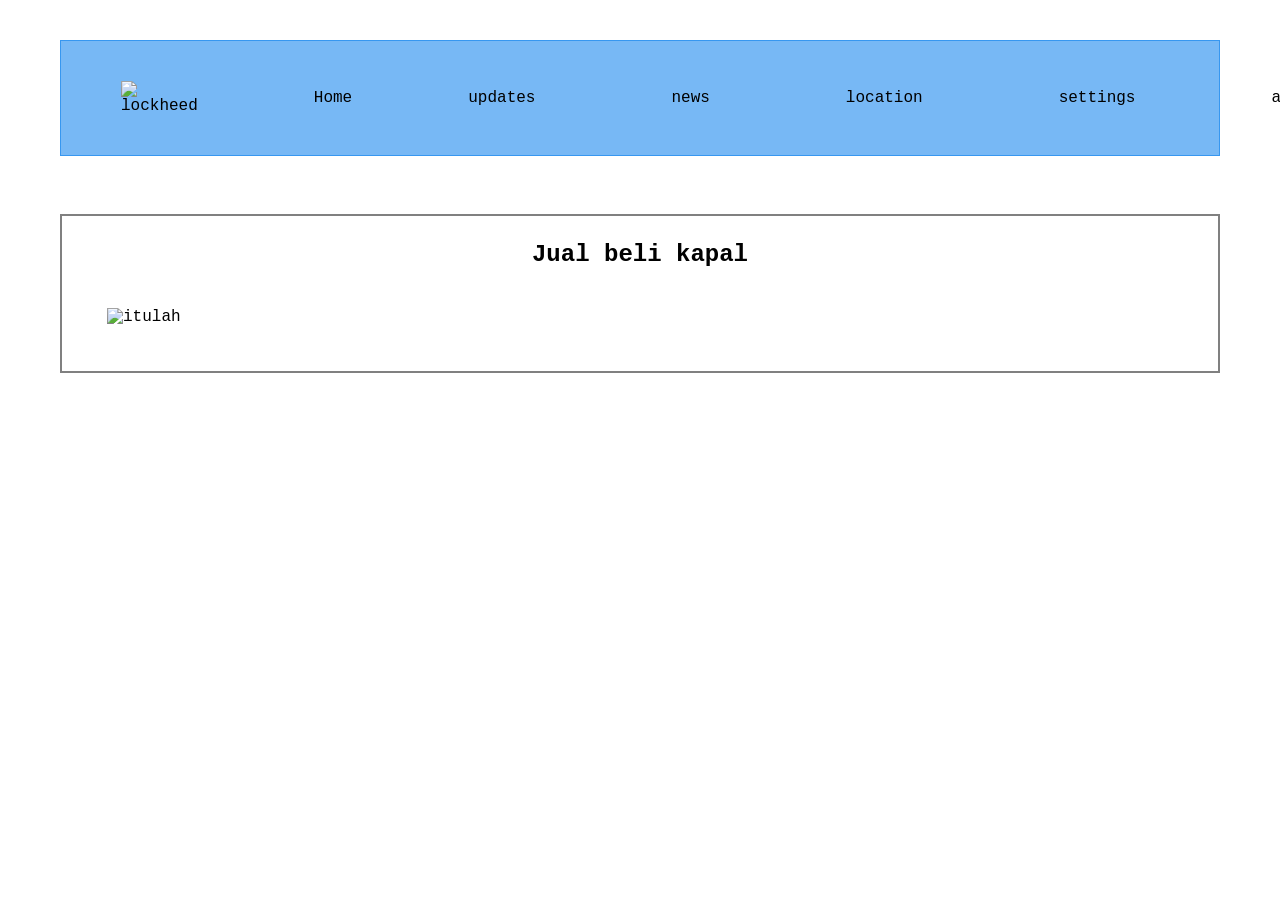
==== jobsheet_3/index.html @ e43d55fa "Saya sudah menyelesaikan bagian hero sebagian" ====
<!DOCTYPE html>
<html lang="en">
<head>
    <meta charset="UTF-8">
    <meta name="viewport" content="width=device-width, initial-scale=1.0">
    <link rel="stylesheet" href="style.css">
    <title>Jobsheet 3 bruu</title>
</head>
<body>
    
    <nav class="navbar">
        <div>
            <img class="logo" src="https://thumb.wikimedia.org/wikipedia/commons/thumb/4/44/Lockheed_Martin_logo_%282011%E2%80%932022%29.svg/3840px-Lockheed_Martin_logo_%282011%E2%80%932022%29.svg.png?utm_source=id.wikipedia.org&utm_campaign=index&utm_content=thumbnail" alt="lockheed">
        </div>
        <ul>Home</ul>
        <ul><p>updates</p></ul>
        <ul><p>news</p></ul>
        <ul><p>location</p></ul>
        <ul><p>settings</p></ul>
        <ul><p>about</p></ul>

    </nav>
    <br>
    <section class="hero">
        <div class="text">
            <h1>Jual beli kapal</h1>
        </div>
        <div class="heroimage">
            <img src="https://encrypted-tbn0.gstatic.com/images?q=tbn:ANd9GcS6DyTQ17bwusi59lH6zlfTObW5gd0iGBST9YU1f1xlGA&s=10" alt="itulah">
        </div>
        
    </section>
</body>
</html>
---- jobsheet_3/style.css ----
* {
    margin: 20px;
    padding: 10;
    box-sizing: border-box;
}

body {
    font-family: 'Courier New', Courier, monospace;
}
.navbar {
    display: flex;
    border: 1px solid rgba(0, 122, 236, 0.534);
    justify-content: space-between;
    align-items: center;
    gap: 16px;
    padding-right: 30px;
    background-color: rgba(0, 122, 236, 0.534);
    font-family: ;
}
.logo {
    width: 250px;
    padding-left: 20px;
}

.hero {
    padding: 5px;
    border: 2px solid gray;
}

.text {
    text-align: center;
}
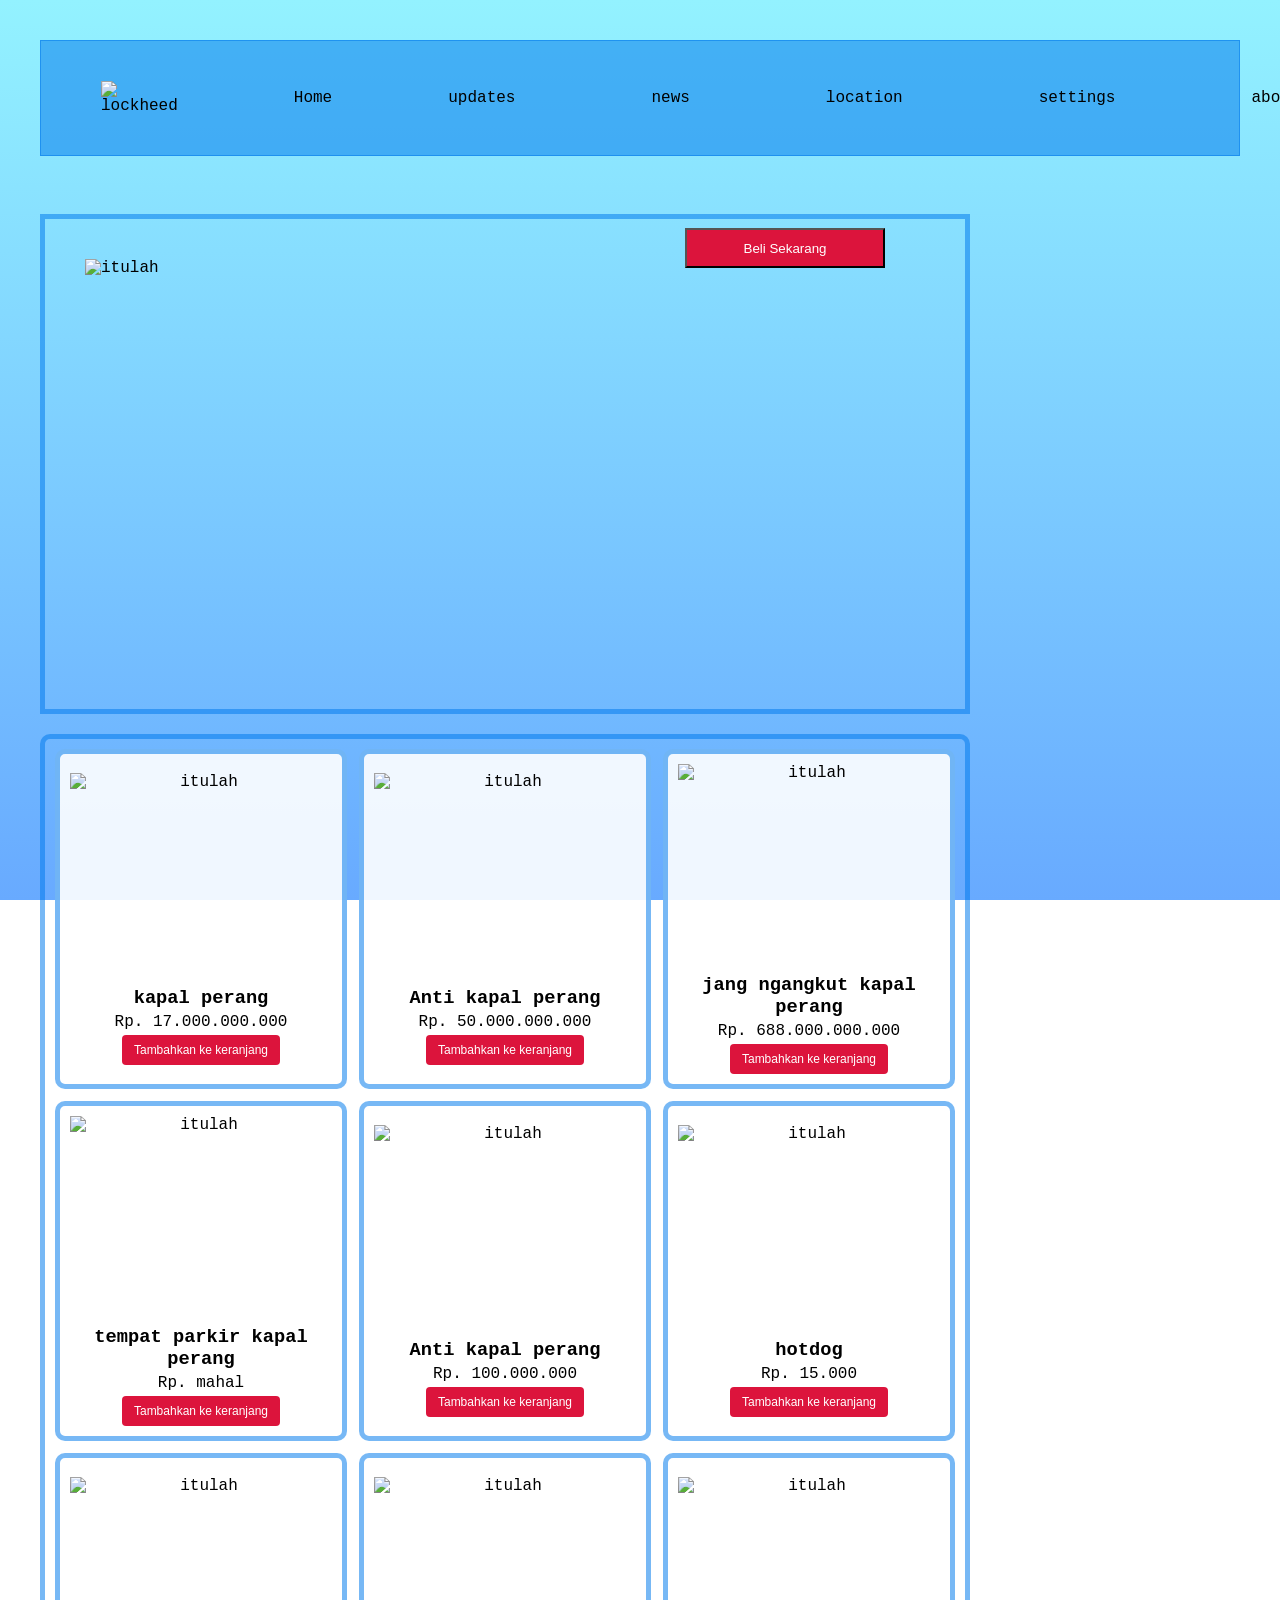
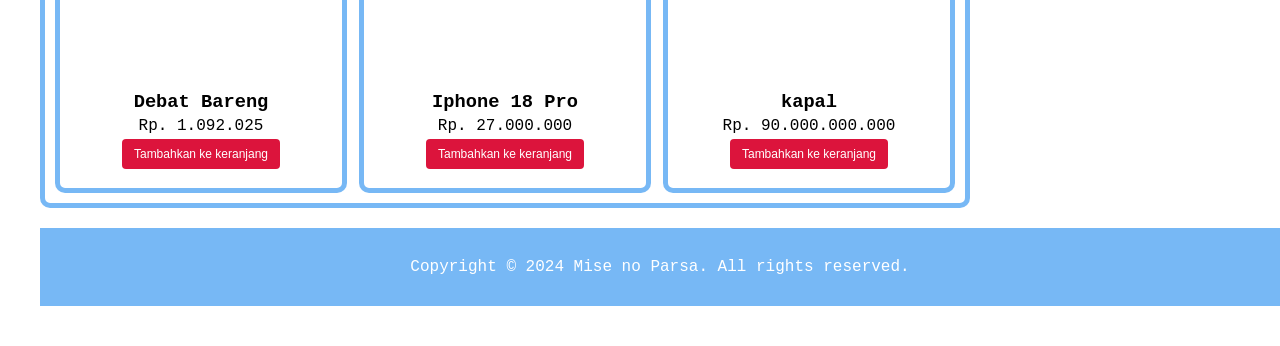
==== commit 05ef2fd4: "saya sudah menyelesaikan sampai footer." ====
--- a/jobsheet_3/index.html
+++ b/jobsheet_3/index.html
@@ -21,14 +21,74 @@
 
     </nav>
     <br>
-    <section class="hero">
-        <div class="text">
-            <h1>Jual beli kapal</h1>
-        </div>
+    <div class="hero">
         <div class="heroimage">
             <img src="https://encrypted-tbn0.gstatic.com/images?q=tbn:ANd9GcS6DyTQ17bwusi59lH6zlfTObW5gd0iGBST9YU1f1xlGA&s=10" alt="itulah">
         </div>
-        
-    </section>
+        <div class="text">
+            <h1>Jual beli kapal</h1>
+            <h3>Jual beli kapal perang asli china dari made in china america asli no scam</h3>
+            <button class="btn">Beli Sekarang</button>
+        </div>
+    </div>
+    <div class="produk">
+        <div class="card">
+            <img src="https://encrypted-tbn0.gstatic.com/images?q=tbn:ANd9GcS6DyTQ17bwusi59lH6zlfTObW5gd0iGBST9YU1f1xlGA&s=10" alt="itulah">
+            <h3>kapal perang</h3>
+            <p>Rp. 17.000.000.000</p>
+            <button type="button">Tambahkan ke keranjang</button>
+        </div>
+        <div class="card">
+            <img src="https://encrypted-tbn0.gstatic.com/images?q=tbn:ANd9GcSdEvoXCTvQZoqgF2jvxJ5PAyHdERCoZJg_Tx5WSarzqFKPN6ai_NsVt7SA&s=10" alt="itulah">
+            <h3>Anti kapal perang</h3>
+            <p>Rp. 50.000.000.000</p>
+            <button type="button">Tambahkan ke keranjang</button>
+        </div>
+        <div class="card">
+            <img src="https://encrypted-tbn0.gstatic.com/images?q=tbn:ANd9GcQdM0-WAdc3-iFostcoxaWTLMLBiL7C2_rYcCdTmRFjRbeKg_V0q4ZVugHF&s=10" alt="itulah">
+            <h3>jang ngangkut kapal perang</h3>
+            <p>Rp. 688.000.000.000</p>
+            <button type="button">Tambahkan ke keranjang</button>
+        </div>
+        <div class="card">
+            <img src="https://i.redd.it/iqs9j43klaff1.jpg" alt="itulah">
+            <h3>tempat parkir kapal perang</h3>
+            <p>Rp. mahal</p>
+            <button type="button">Tambahkan ke keranjang</button>
+        </div>
+        <div class="card">
+            <img src="https://encrypted-tbn0.gstatic.com/images?q=tbn:ANd9GcSbR00DcPAe-n2yoMRiMXBTewCSP-y6ulGFyXGb8a9_Ardd7PXAt5v4_cSl&s=10" alt="itulah">
+            <h3>Anti kapal perang</h3>
+            <p>Rp. 100.000.000</p>
+            <button type="button">Tambahkan ke keranjang</button>
+        </div>
+        <div class="card">
+            <img src="https://encrypted-tbn0.gstatic.com/images?q=tbn:ANd9GcQriu-NbF5X83s5NUIKRPadvVw6x5eskZFozUghfcY_Aw&s=10" alt="itulah">
+            <h3>hotdog</h3>
+            <p>Rp. 15.000</p>
+            <button type="button">Tambahkan ke keranjang</button>
+        </div>
+        <div class="card">
+            <img src="https://encrypted-tbn0.gstatic.com/images?q=tbn:ANd9GcRKN1Zv-Ps_s22q5R-i69-T5tT7kZkbqedo6Mfrv5fQZQ&s=10" alt="itulah">
+            <h3>Debat Bareng</h3>
+            <p>Rp. 1.092.025</p>
+            <button type="button">Tambahkan ke keranjang</button>
+        </div>
+        <div class="card">
+            <img src="https://images.macrumors.com/t/eVxV9_YlUoSLrEN0-qRirlYcp3s=/1600x0/article-new/2026/04/Four-iPhone-18-Pro-Colors-Mock-Feature.jpg" alt="itulah">
+            <h3>Iphone 18 Pro</h3>
+            <p>Rp. 27.000.000</p>
+            <button type="button">Tambahkan ke keranjang</button>
+        </div>
+        <div class="card">
+            <img src="https://encrypted-tbn0.gstatic.com/images?q=tbn:ANd9GcT0rcM0-pIiOo7RprHZfRdqKt15LRj-GtgAknmJlIz9Ww&s=10" alt="itulah">
+            <h3>kapal</h3>
+            <p>Rp. 90.000.000.000</p>
+            <button type="button">Tambahkan ke keranjang</button>
+        </div>
+    </div>
+    <div class="footer">
+        <p>Copyright &copy; 2024 Mise no Parsa. All rights reserved.</p>
+    </div>
 </body>
 </html>
--- a/jobsheet_3/style.css
+++ b/jobsheet_3/style.css
@@ -6,6 +6,10 @@
 
 body {
     font-family: 'Courier New', Courier, monospace;
+    margin: 0;
+    min-height: 100vh;
+    background: linear-gradient(to bottom, #93f2ff, #68aaff) fixed;
+    background-size: cover;
 }
 .navbar {
     display: flex;
@@ -23,10 +27,85 @@
 }
 
 .hero {
-    padding: 5px;
-    border: 2px solid gray;
+    border: 5px solid rgba(0, 122, 236, 0.534);
+    height: 500px;
+    width: 75%;
 }
 
 .text {
+    width: 500px;
+    position: relative;
+    left: 600px;
+    bottom: 420px;
+}
+
+.btn {
+    color: white;
+    position: relative;
+    top: 190px;
+    background-color: crimson;
+    width: 200px;
+    height: 40px;
     text-align: center;
+    font-family: 'Arial Black', sans-serif;
+}
+
+.card {
+    border: 5px solid rgba(0, 122, 236, 0.534);
+    border-radius: 10px;
+    padding: 10px;
+    height: 340px;
+    display: flex;
+    flex-direction: column;
+    justify-content: center;
+    align-items: center;
+    gap: 4px;
+    margin: 0;
+    min-width: 0;
+    background-color: rgba(255, 255, 255, 0.9);
+    text-align: center;
+}
+
+.produk {
+    border: 5px solid rgba(0, 122, 236, 0.534);
+    border-radius: 10px;
+    width: 75%;
+    margin: 12px 20px;
+    display: grid;
+    grid-template-columns: repeat(3, minmax(0, 1fr));
+    gap: 12px;
+    padding: 10px;
+}
+
+.card img {
+    width: 100%;
+    height: 210px;
+    object-fit: contain;
+    margin: 0;
+}
+
+.card h3,
+.card p {
+    margin: 0;
+}
+
+.card button {
+    background-color: crimson;
+    color: white;
+    margin: 0;
+    padding: 8px 12px;
+    font-size: 12px;
+    border: none;
+    border-radius: 4px;
+    cursor: pointer;
+}
+
+.footer {
+    background-color: rgba(0, 122, 236, 0.534);
+    color: white;
+    text-align: center;
+    padding: 10px;
+    position: relative;
+    bottom: 0;
+    width: 100%;
 }
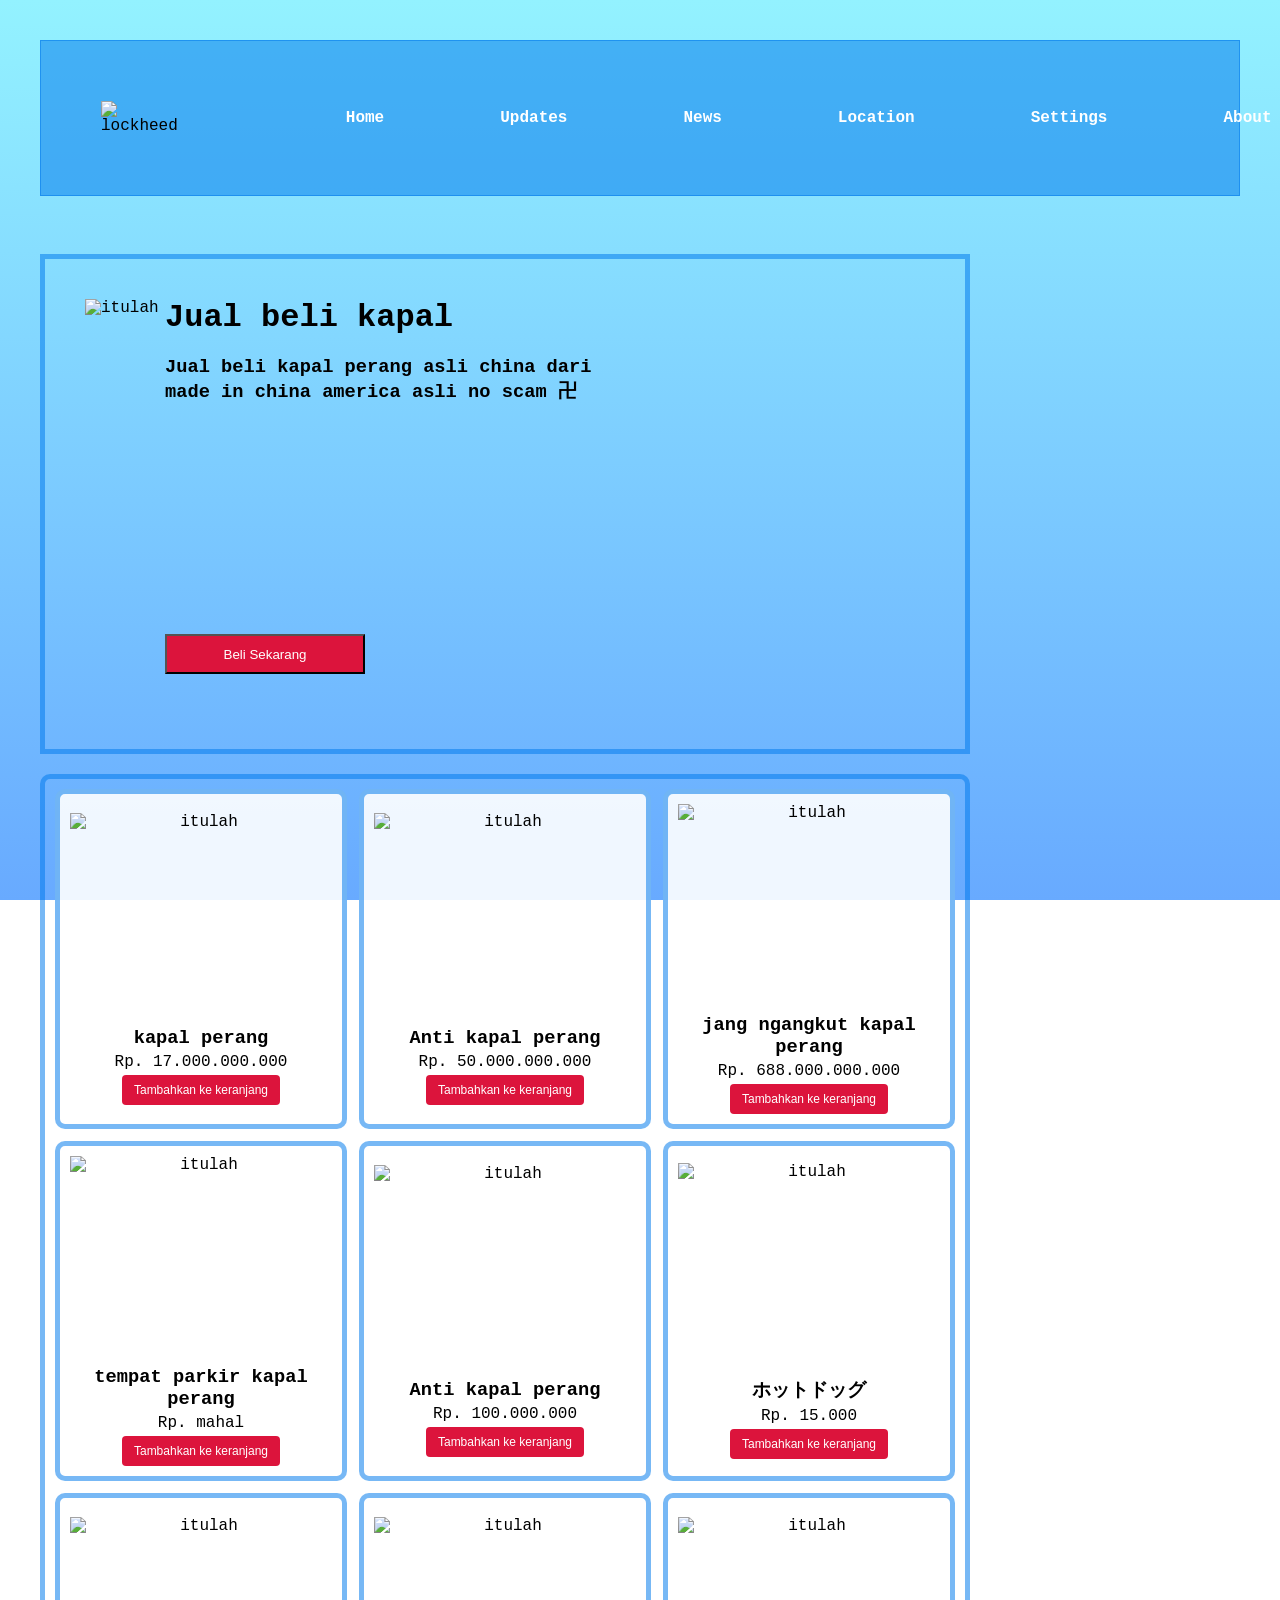
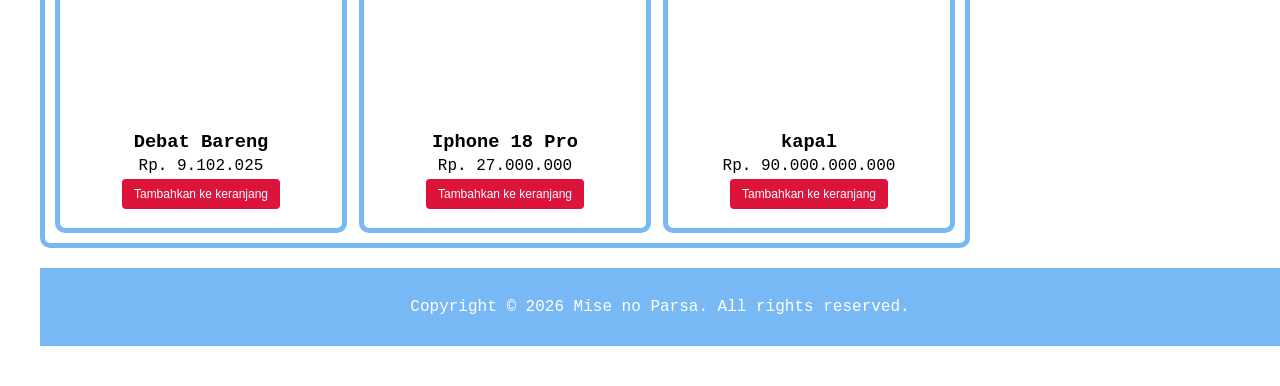
==== commit 2b632eca: "saya sudah menyelesaikan semua tampilan pada jobsheet_3" ====
--- a/jobsheet_3/index.html
+++ b/jobsheet_3/index.html
@@ -12,13 +12,14 @@
         <div>
             <img class="logo" src="https://thumb.wikimedia.org/wikipedia/commons/thumb/4/44/Lockheed_Martin_logo_%282011%E2%80%932022%29.svg/3840px-Lockheed_Martin_logo_%282011%E2%80%932022%29.svg.png?utm_source=id.wikipedia.org&utm_campaign=index&utm_content=thumbnail" alt="lockheed">
         </div>
-        <ul>Home</ul>
-        <ul><p>updates</p></ul>
-        <ul><p>news</p></ul>
-        <ul><p>location</p></ul>
-        <ul><p>settings</p></ul>
-        <ul><p>about</p></ul>
-
+        <ul class="nav-menu">
+            <li><button type="button" class="nav-item">Home</button></li>
+            <li><button type="button" class="nav-item">Updates</button></li>
+            <li><button type="button" class="nav-item">News</button></li>
+            <li><button type="button" class="nav-item">Location</button></li>
+            <li><button type="button" class="nav-item">Settings</button></li>
+            <li><button type="button" class="nav-item">About</button></li>
+        </ul>
     </nav>
     <br>
     <div class="hero">
@@ -27,7 +28,7 @@
         </div>
         <div class="text">
             <h1>Jual beli kapal</h1>
-            <h3>Jual beli kapal perang asli china dari made in china america asli no scam</h3>
+            <h3>Jual beli kapal perang asli china dari made in china america asli no scam 卍</h3>
             <button class="btn">Beli Sekarang</button>
         </div>
     </div>
@@ -64,14 +65,14 @@
         </div>
         <div class="card">
             <img src="https://encrypted-tbn0.gstatic.com/images?q=tbn:ANd9GcQriu-NbF5X83s5NUIKRPadvVw6x5eskZFozUghfcY_Aw&s=10" alt="itulah">
-            <h3>hotdog</h3>
+            <h3>ホットドッグ</h3>
             <p>Rp. 15.000</p>
             <button type="button">Tambahkan ke keranjang</button>
         </div>
         <div class="card">
             <img src="https://encrypted-tbn0.gstatic.com/images?q=tbn:ANd9GcRKN1Zv-Ps_s22q5R-i69-T5tT7kZkbqedo6Mfrv5fQZQ&s=10" alt="itulah">
             <h3>Debat Bareng</h3>
-            <p>Rp. 1.092.025</p>
+            <p>Rp. 9.102.025</p>
             <button type="button">Tambahkan ke keranjang</button>
         </div>
         <div class="card">
@@ -88,7 +89,7 @@
         </div>
     </div>
     <div class="footer">
-        <p>Copyright &copy; 2024 Mise no Parsa. All rights reserved.</p>
+        <p>Copyright &copy; 2026 Mise no Parsa. All rights reserved.</p>
     </div>
 </body>
-</html>+</html>
--- a/jobsheet_3/style.css
+++ b/jobsheet_3/style.css
@@ -19,14 +19,45 @@
     gap: 16px;
     padding-right: 30px;
     background-color: rgba(0, 122, 236, 0.534);
-    font-family: ;
 }
+
+.nav-menu {
+    display: flex;
+    align-items: center;
+    list-style: none;
+    gap: 12px;
+}
+
+.nav-item {
+    border: none;
+    background: transparent;
+    color: white;
+    font: inherit;
+    font-weight: 700;
+    cursor: pointer;
+    padding: 8px 12px;
+    border-radius: 6px;
+    transition: background-color 0.2s ease, transform 0.2s ease;
+}
+
+.nav-item:hover,
+.nav-item:focus-visible {
+    background-color: rgba(255, 255, 255, 0.15);
+}
+
+.nav-item:active {
+    background-color: rgba(255, 255, 255, 0.3);
+    transform: scale(0.96);
+}
+
 .logo {
     width: 250px;
     padding-left: 20px;
 }
 
 .hero {
+    display: flex;
+    justify-content: space-between;
     border: 5px solid rgba(0, 122, 236, 0.534);
     height: 500px;
     width: 75%;
@@ -35,8 +66,7 @@
 .text {
     width: 500px;
     position: relative;
-    left: 600px;
-    bottom: 420px;
+    right: 300px;
 }
 
 .btn {
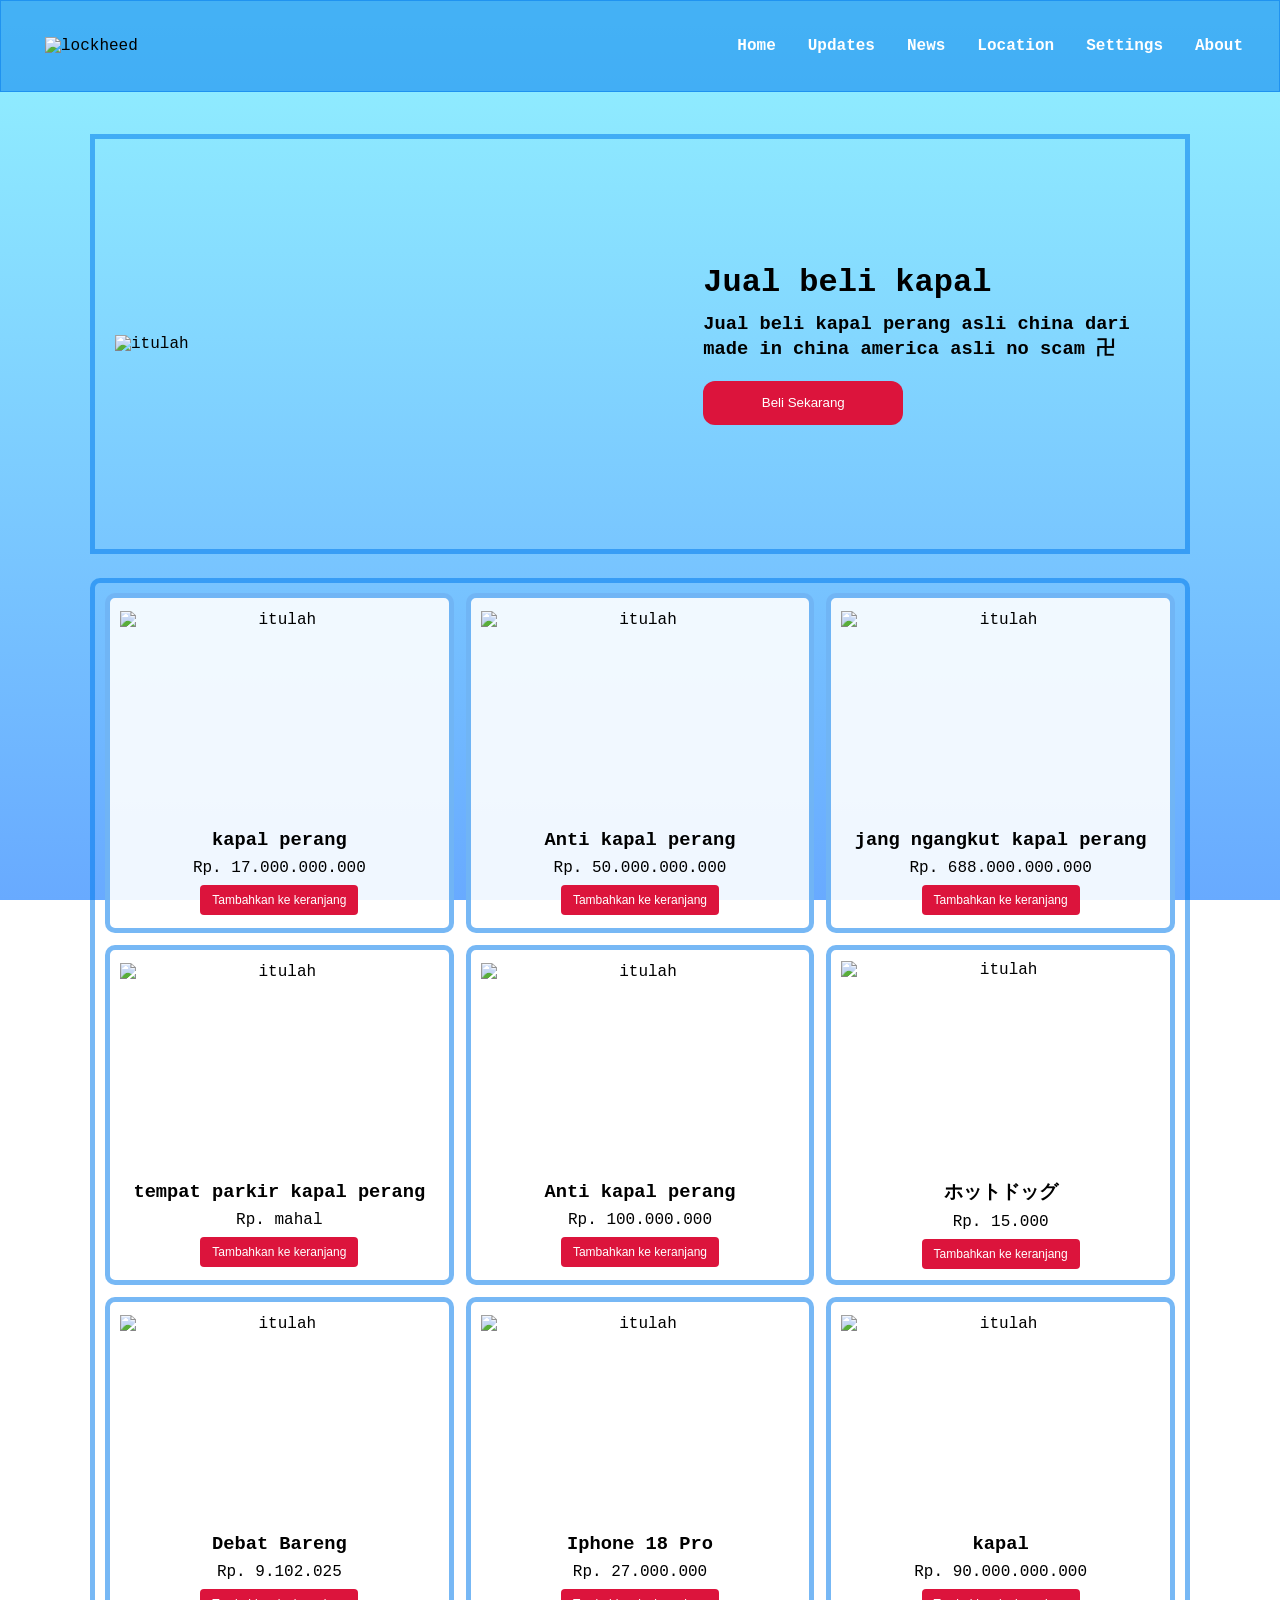
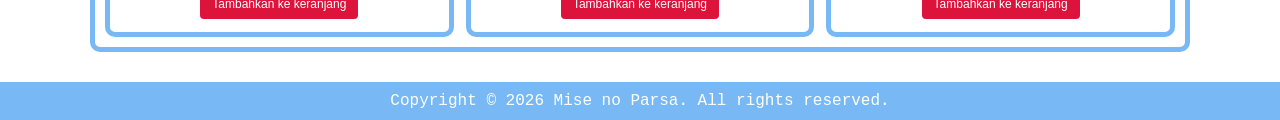
==== commit a4b98ec0: "Saya sudah menyelesaikan sampai jobsheet 4" ====
--- a/jobsheet_3/index.html
+++ b/jobsheet_3/index.html
@@ -23,7 +23,7 @@
     </nav>
     <br>
     <div class="hero">
-        <div class="heroimage">
+        <div>
             <img src="https://encrypted-tbn0.gstatic.com/images?q=tbn:ANd9GcS6DyTQ17bwusi59lH6zlfTObW5gd0iGBST9YU1f1xlGA&s=10" alt="itulah">
         </div>
         <div class="text">
--- a/jobsheet_3/style.css
+++ b/jobsheet_3/style.css
@@ -1,48 +1,52 @@
 * {
-    margin: 20px;
-    padding: 10;
     box-sizing: border-box;
 }
 
 body {
+    margin: 0;
+    min-height: 100vh;
     font-family: 'Courier New', Courier, monospace;
-    margin: 0;
-    min-height: 100vh;
     background: linear-gradient(to bottom, #93f2ff, #68aaff) fixed;
-    background-size: cover;
-}
+}
+
 .navbar {
     display: flex;
+    justify-content: space-between;
+    align-items: center;
+    gap: 16px;
+    padding: 12px 24px;
     border: 1px solid rgba(0, 122, 236, 0.534);
-    justify-content: space-between;
-    align-items: center;
-    gap: 16px;
-    padding-right: 30px;
     background-color: rgba(0, 122, 236, 0.534);
 }
 
+.logo {
+    display: block;
+    width: min(250px, 100%);
+    padding-left: 20px;
+}
+
 .nav-menu {
     display: flex;
     align-items: center;
+    gap: 8px;
     list-style: none;
-    gap: 12px;
 }
 
 .nav-item {
-    border: none;
+    padding: 8px 12px;
+    border: 0;
+    border-radius: 6px;
     background: transparent;
     color: white;
     font: inherit;
     font-weight: 700;
     cursor: pointer;
-    padding: 8px 12px;
-    border-radius: 6px;
     transition: background-color 0.2s ease, transform 0.2s ease;
 }
 
 .nav-item:hover,
 .nav-item:focus-visible {
-    background-color: rgba(255, 255, 255, 0.15);
+    background-color: rgba(255, 255, 255, 0.2);
 }
 
 .nav-item:active {
@@ -50,68 +54,83 @@
     transform: scale(0.96);
 }
 
-.logo {
-    width: 250px;
-    padding-left: 20px;
-}
-
 .hero {
     display: flex;
+    align-items: center;
     justify-content: space-between;
+    gap: 24px;
+    width: min(100% - 40px, 1100px);
+    min-height: 420px;
+    margin: 24px auto;
+    padding: 20px;
     border: 5px solid rgba(0, 122, 236, 0.534);
-    height: 500px;
-    width: 75%;
+}
+
+.hero > div:first-child {
+    flex: 1 1 55%;
+}
+
+.hero > div:first-child img {
+    display: block;
+    width: 100%;
+    max-height: 380px;
+    object-fit: cover;
 }
 
 .text {
-    width: 500px;
-    position: relative;
-    right: 300px;
+    flex: 1 1 45%;
+}
+
+.text h1,
+.text h3 {
+    margin: 0 0 12px;
 }
 
 .btn {
-    color: white;
-    position: relative;
-    top: 190px;
+    width: min(200px, 100%);
+    min-height: 44px;
+    margin-top: 8px;
+    border: 0;
     background-color: crimson;
-    width: 200px;
-    height: 40px;
-    text-align: center;
+    color: white;
     font-family: 'Arial Black', sans-serif;
-}
-
-.card {
-    border: 5px solid rgba(0, 122, 236, 0.534);
-    border-radius: 10px;
-    padding: 10px;
-    height: 340px;
-    display: flex;
-    flex-direction: column;
-    justify-content: center;
-    align-items: center;
-    gap: 4px;
-    margin: 0;
-    min-width: 0;
-    background-color: rgba(255, 255, 255, 0.9);
-    text-align: center;
+    cursor: pointer;
+    border-radius:12px;
 }
 
 .produk {
-    border: 5px solid rgba(0, 122, 236, 0.534);
-    border-radius: 10px;
-    width: 75%;
-    margin: 12px 20px;
     display: grid;
     grid-template-columns: repeat(3, minmax(0, 1fr));
     gap: 12px;
+    width: min(100% - 40px, 1100px);
+    margin: 24px auto;
     padding: 10px;
+    border: 5px solid rgba(0, 122, 236, 0.534);
+    border-radius: 10px;
+}
+
+.card {
+    display: flex;
+    min-width: 0;
+    height: 340px;
+    flex-direction: column;
+    align-items: center;
+    justify-content: center;
+    gap: 8px;
+    margin: 0;
+    padding: 10px;
+    border: 5px solid rgba(0, 122, 236, 0.534);
+    border-radius: 10px;
+    background-color: rgba(255, 255, 255, 0.9);
+    text-align: center;
 }
 
 .card img {
+    display: block;
     width: 100%;
     height: 210px;
+    margin: 0;
     object-fit: contain;
-    margin: 0;
 }
 
 .card h3,
@@ -120,22 +139,99 @@
 }
 
 .card button {
+    margin: 0;
+    padding: 8px 12px;
+    border: 0;
+    border-radius: 4px;
     background-color: crimson;
     color: white;
-    margin: 0;
-    padding: 8px 12px;
     font-size: 12px;
-    border: none;
-    border-radius: 4px;
     cursor: pointer;
 }
 
 .footer {
+    width: 100%;
+    margin-top: 30px;
+    padding: 10px;
     background-color: rgba(0, 122, 236, 0.534);
     color: white;
     text-align: center;
-    padding: 10px;
-    position: relative;
-    bottom: 0;
-    width: 100%;
-}+}
+
+.footer p {
+    margin: 0;
+}
+
+@media (max-width: 768px) {
+    .navbar {
+        flex-direction: column;
+        padding: 12px 16px;
+    }
+    .logo {
+        padding-left: 0;
+    }
+    .nav-menu {
+        flex-wrap: wrap;
+        justify-content: center;
+    }
+    .hero {
+        width: calc(100% - 32px);
+    }
+    .produk {
+        width: calc(100% - 32px);
+        grid-template-columns: repeat(2, minmax(0, 1fr));
+    }
+}
+
+@media (max-width: 768px) {
+    .navbar {
+        gap: 8px;
+    }
+    .nav-menu {
+        display: grid;
+        width: 100%;
+        grid-template-columns: repeat(2, minmax(0, 1fr));
+        gap: 4px;
+    }
+    .nav-item {
+        width: 100%;
+        min-height: 44px;
+    }
+    .hero {
+        width: calc(100% - 24px);
+        min-height: 0;
+        flex-direction: column;
+        gap: 16px;
+        margin: 16px auto;
+        padding: 12px;
+    }
+    .hero > div:first-child,
+    .text {
+        width: 100%;
+        flex-basis: auto;
+    }
+    .hero > div:first-child img {
+        max-height: 260px;
+    }
+}
+
+@media (max-width: 480px) {
+    .text {
+        text-align: center;
+    }
+    .produk {
+        width: calc(100% - 24px);
+        grid-template-columns: 1fr;
+        margin: 16px auto;
+    }
+    .card {
+        height: auto;
+        min-height: 300px;
+    }
+    .card img {
+        height: 190px;
+    }
+    .card button {
+        min-height: 40px;
+    }
+}
